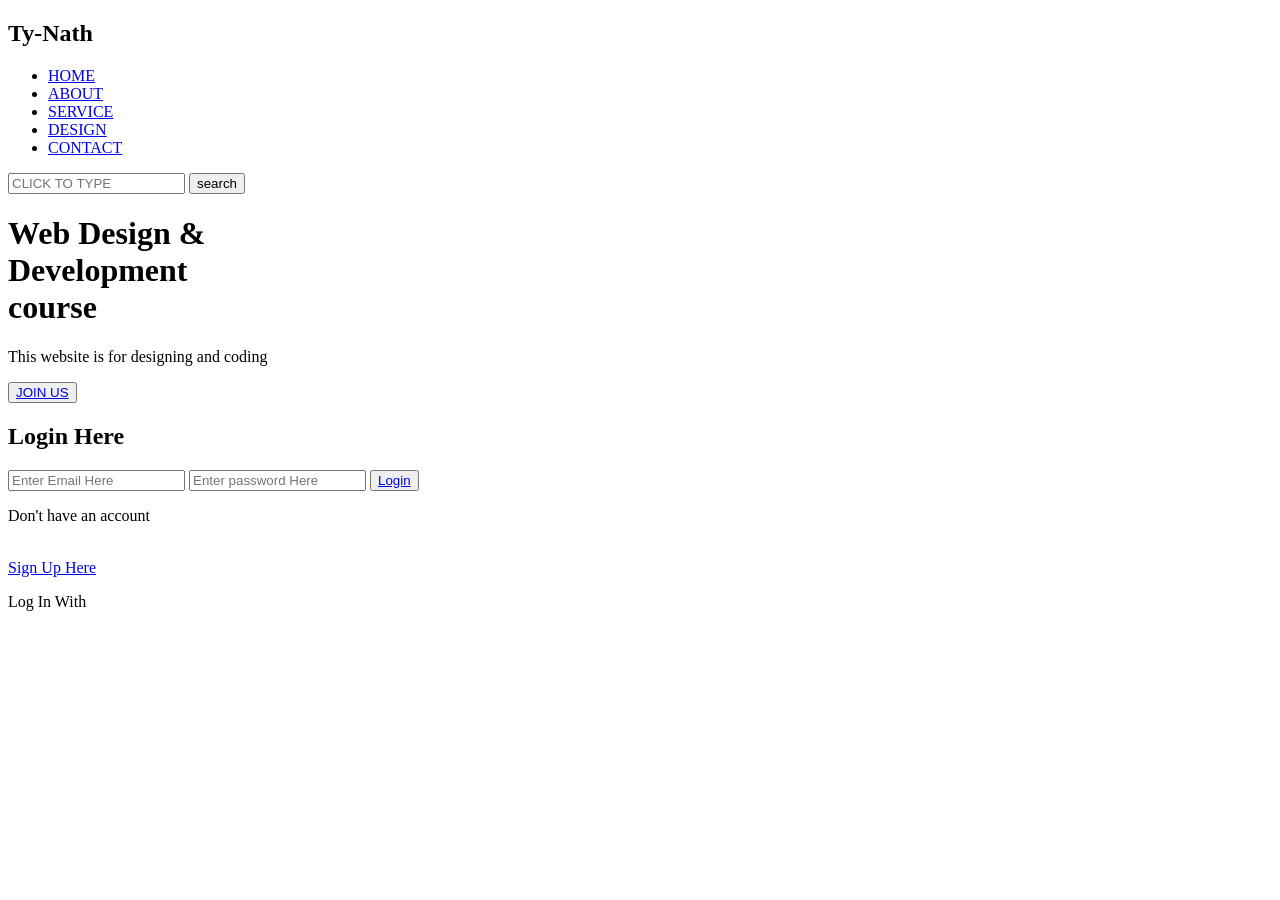
==== index.html @ 2ddf7c61 "Rename jobless.html to index.html" ====
<!DOCTYPE html>
<html lang="en">
<head>
    <title>Webpage Design</title>
    <link rel="stylesheet" href="style 1.css">
</head>
<body>
    <form method="get" action="about.html">
    <div class="main">
        <div class="navbar">
            <div class="icon">
                <h2 class="logo">Ty-Nath</h2> 
            </div>

            <div class="menu">
                <ul>
                    <li><a href="#">HOME</a></li>
                    <li><a href="#">ABOUT</a></li>
                    <li><a href="#">SERVICE</a></li>
                    <li><a href="#">DESIGN</a></li>
                    <li><a href="#">CONTACT</a></li>
                </ul>
            </div>

            <div class="search">
                <input class="srch" type="search" name="" placeholder="CLICK TO TYPE">
                <a href="#"> <button class="btn">search</button></a>
            </div>
        </div>
        <div class="content">
            <h1>Web Design & <br><span>Development</span> <br>course</h1>
            <p class="par">This website is for designing and coding </p>

            <button class="cn"><a href="#">JOIN US</a></button>

            <div class="form">
                <h2>Login Here</h2>
                <input type="email" name="email" placeholder="Enter Email Here">
                <input type="password" name="" placeholder="Enter password Here">
                <button class="btnn"><a href="#">Login</a></button>

                <p class="link">Don't have an account</p><br>
               <a href="#">Sign Up Here</a>
                <p class="liw">Log In With</p>
            </div>
        </div>
    </div>
</body>
</html>
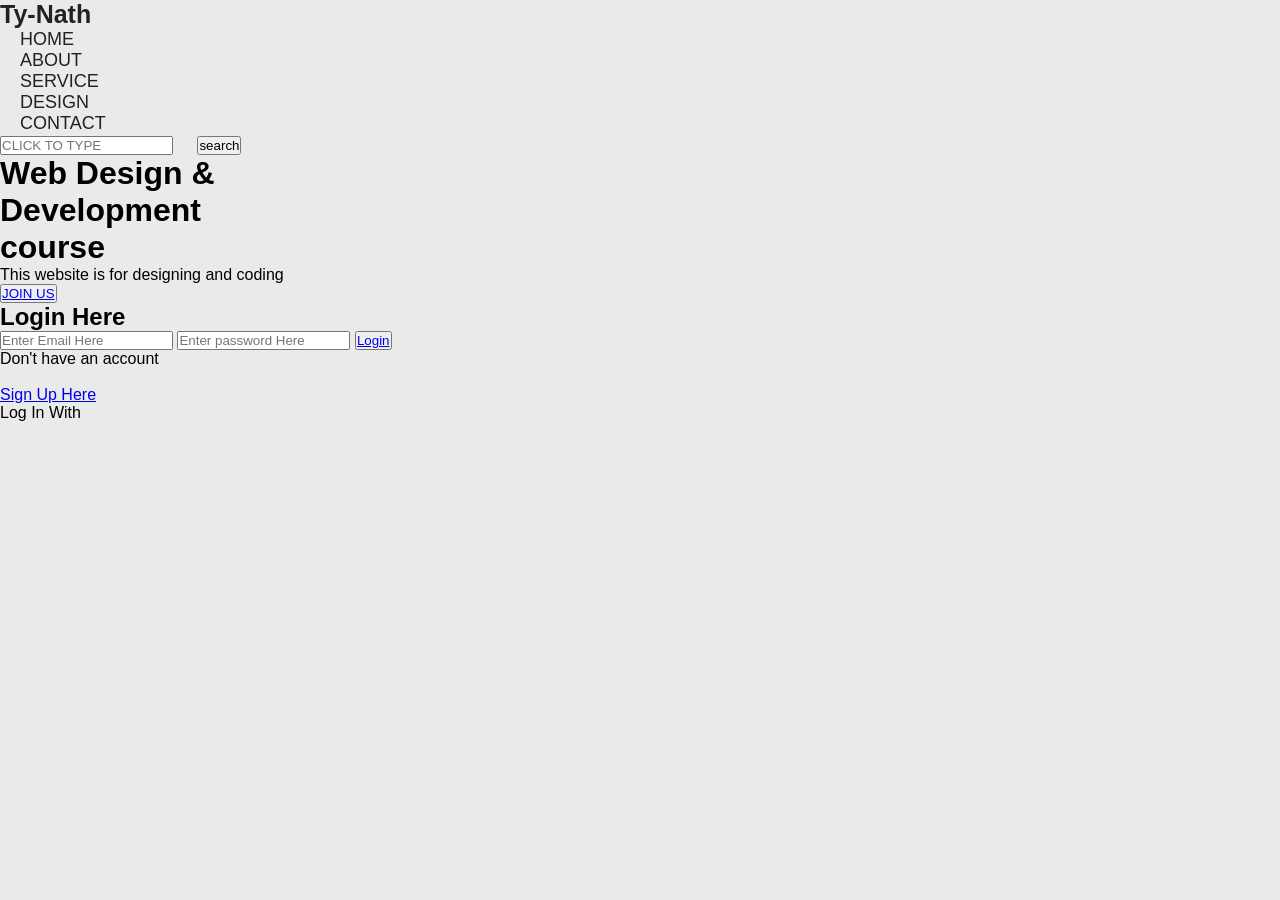
==== commit a28d0604: "Update index.html" ====
--- a/index.html
+++ b/index.html
@@ -2,7 +2,7 @@
 <html lang="en">
 <head>
     <title>Webpage Design</title>
-    <link rel="stylesheet" href="style 1.css">
+    <link rel="stylesheet" href="style.css">
 </head>
 <body>
     <form method="get" action="about.html">
--- a/style.css
+++ b/style.css
@@ -0,0 +1,75 @@
+@import url('https://fonts.googleapis.com/css2?family=poppins:wght@300;400;500;600;700;800;900&display=swap');
+   
+  * {
+    margin: 0;
+    padding: 0;
+    box-sizing: border-box;
+    font-family: 'poppins', sans-serif;
+}
+
+body {
+    background: #eaeaea;
+}
+
+.header {
+    position: fixed;
+    top: 0;
+    left: 0;
+    width: 100%;
+    padding: 30px 8%;
+    background: transparent;
+    display: flex;
+    justify-content: space-between;
+    align-items: center;
+    z-index: 100;
+}
+
+.logo {
+    font-size: 25px;
+    color: #222;
+    text-decoration: none;
+    font-weight: 600;
+}
+
+.navbar a {
+    font-size: 18px;
+    color: #222;
+    text-decoration: none;
+    font-weight: 500;
+    margin: 0 20px;
+    transition: 3s;
+}
+
+.navbar a:hover,
+.navbar a.active {
+    color: #1743e3;
+}
+
+.social-media {
+    display: flex;
+    justify-content: space-between;
+    width: 150px;
+    height: 40px;
+}
+
+.social-media a {
+    display: inline-flex;
+    justify-content: center;
+    align-items: center;
+    width: 40px;
+    height: 40px;
+    background: transparent;
+    border: 2px solid transparent;
+    text-decoration: none;
+    transform: rotate(45deg)
+}
+
+.social-media a:hover{
+    border-color: red;
+}
+
+.social-media a i {
+    font-size: 24px;
+    color: red;
+    transform: rotate(-45deg);
+}
